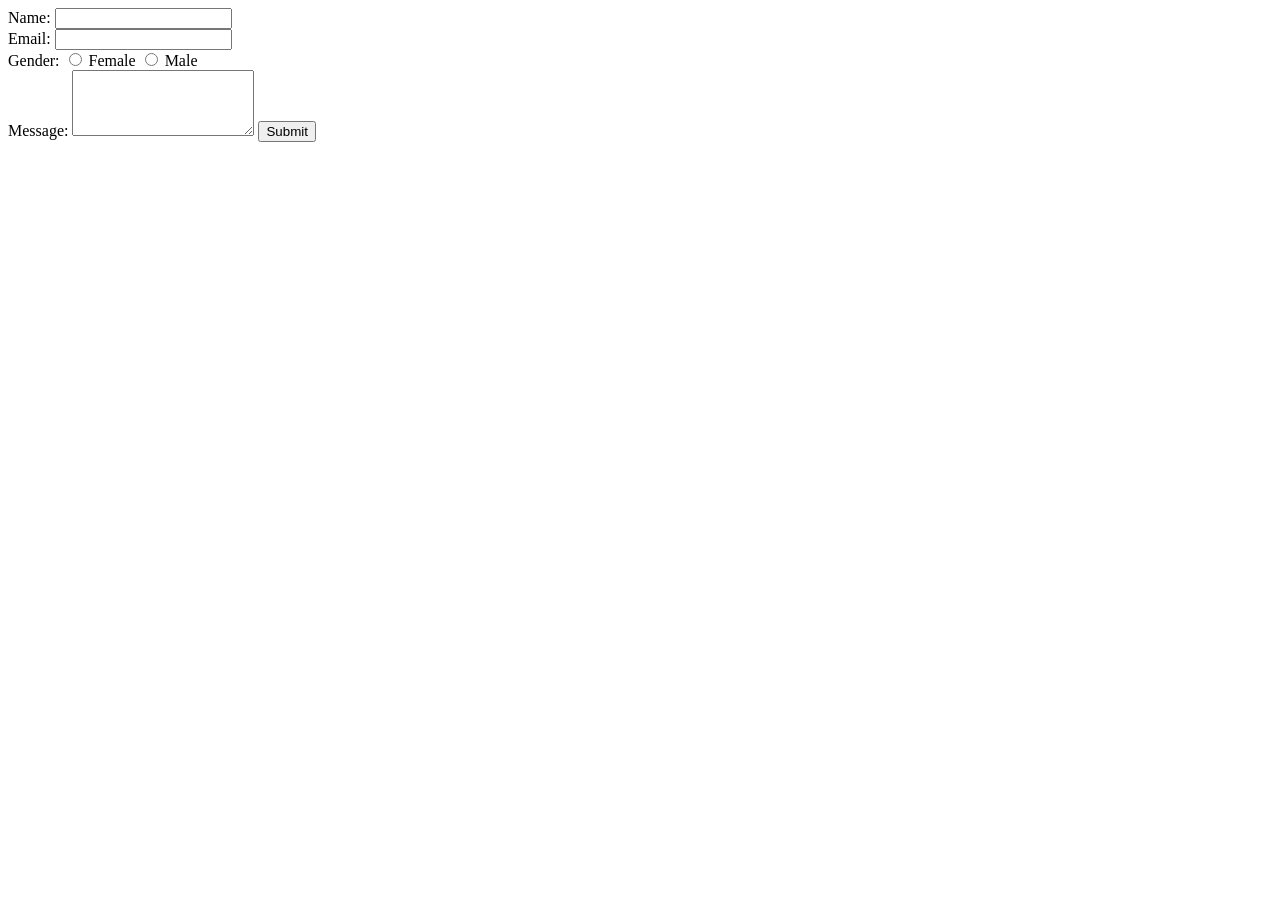
==== about.html @ f96de710 "first commit" ====
<!DOCTYPE html>
<html lang="en">
<head>
    <meta charset="UTF-8">
    <meta name="viewport" content="width=device-width, initial-scale=1.0">
    <title>forms</title>
</head>
<body>
    <form action="https://httpbin.org/post" method="post">
        <label for="name">Name:</label>
        <input type="text" id="name" name="name" required><br>
        
        <label for="email">Email:</label>
        <input type="email" id="email" name="email" required><br>
        <label>Gender:</label>
        <input type="radio" id="Female" name="Gender" value="Female" required>
        <label for="Female">Female</label>
        <input type="radio" id="Male" name="Gender" value="Male" required>
          <label for="Male">Male</label>
        <br>
        <label for="message">Message:</label>
        <textarea id="message" name="message" rows="4" required></textarea>
        
        <button type="submit">Submit</button>
    </form>
</body>
</html>
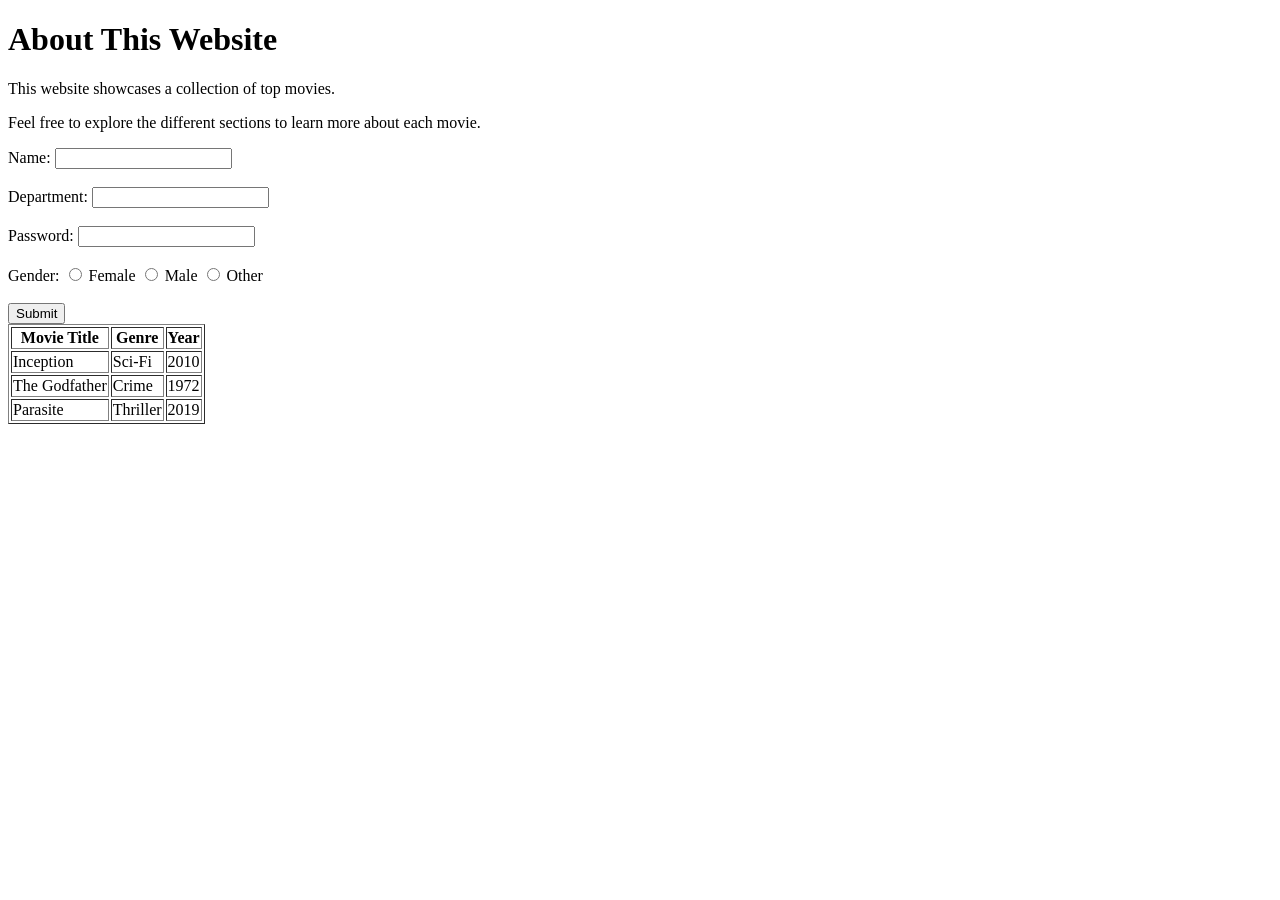
==== commit 7510daf1: "Update about.html" ====
--- a/about.html
+++ b/about.html
@@ -3,25 +3,56 @@
 <head>
     <meta charset="UTF-8">
     <meta name="viewport" content="width=device-width, initial-scale=1.0">
-    <title>forms</title>
+    <title>About</title>
 </head>
 <body>
-    <form action="https://httpbin.org/post" method="post">
+    <h1>About This Website</h1>
+    <p>This website showcases a collection of top movies.</p>
+    <p>Feel free to explore the different sections to learn more about each movie.</p>
+    <form>
         <label for="name">Name:</label>
-        <input type="text" id="name" name="name" required><br>
-        
-        <label for="email">Email:</label>
-        <input type="email" id="email" name="email" required><br>
+        <input type="text" id="name" name="name" required><br><br>
+
+        <label for="department">Department:</label>
+        <input type="text" id="department" name="department" required><br><br>
+
+        <label for="password">Password:</label>
+        <input type="password" id="password" name="password" required><br><br>
         <label>Gender:</label>
-        <input type="radio" id="Female" name="Gender" value="Female" required>
-        <label for="Female">Female</label>
-        <input type="radio" id="Male" name="Gender" value="Male" required>
-          <label for="Male">Male</label>
-        <br>
-        <label for="message">Message:</label>
-        <textarea id="message" name="message" rows="4" required></textarea>
-        
+        <input type="radio" id="female" name="gender" value="female" required>
+        <label for="female">Female</label>
+        <input type="radio" id="male" name="gender" value="male">
+        <label for="male">Male</label>
+        <input type="radio" id="other" name="gender" value="other">
+        <label for="other">Other</label>
+        <br><br>
         <button type="submit">Submit</button>
     </form>
+    <table border="1">
+        <thead>
+            <tr>
+                <th scope="col">Movie Title</th>
+                <th scope="col">Genre</th>
+                <th scope="col">Year</th>
+            </tr>
+        </thead>
+        <tbody>
+            <tr>
+                <td>Inception</td>
+                <td>Sci-Fi</td>
+                <td>2010</td>
+            </tr>
+            <tr>
+                <td>The Godfather</td>
+                <td>Crime</td>
+                <td>1972</td>
+            </tr>
+            <tr>
+                <td>Parasite</td>
+                <td>Thriller</td>
+                <td>2019</td>
+            </tr>
+        </tbody>
+    </table>
 </body>
-</html>+</html>
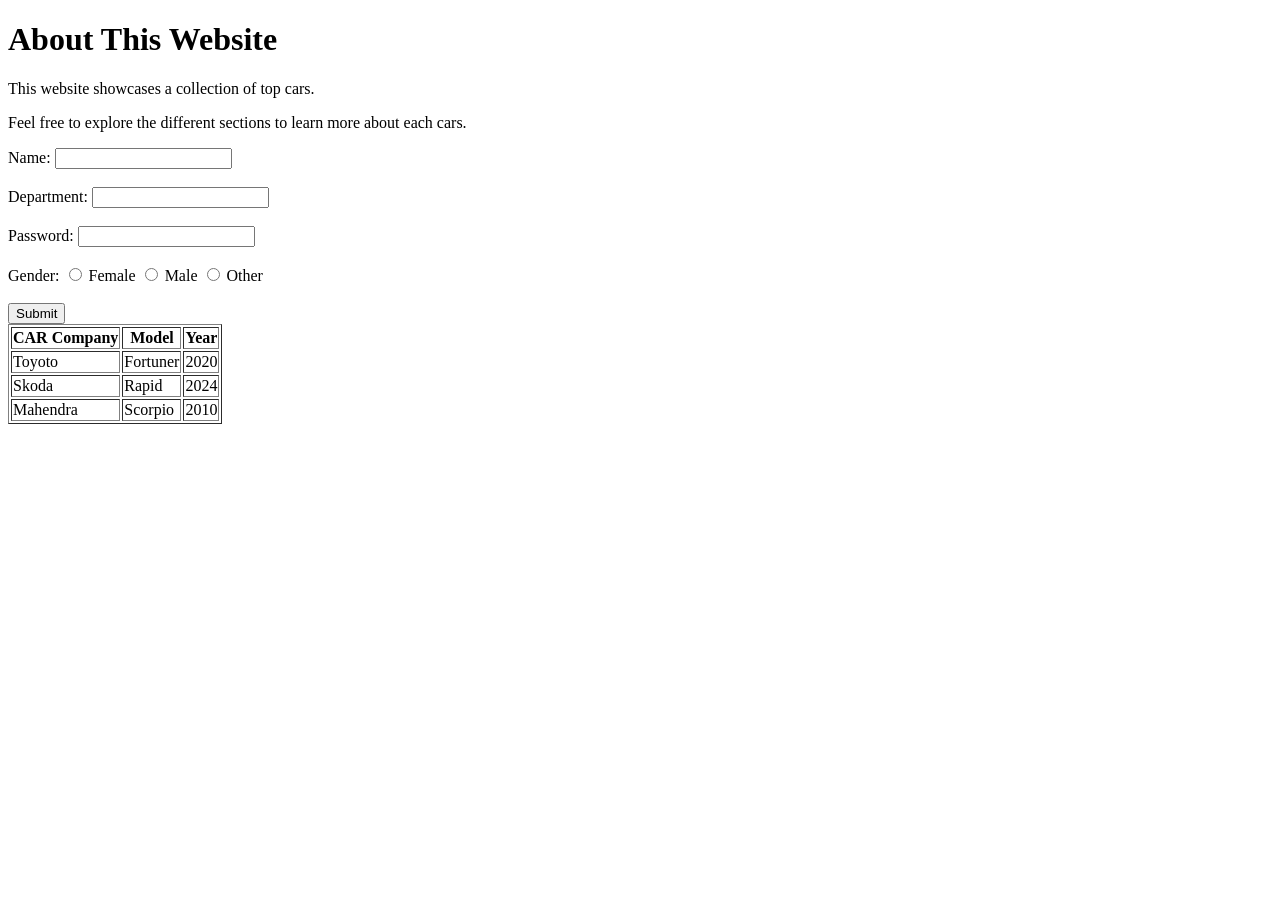
==== commit 3239d66a: "day 2" ====
--- a/about.html
+++ b/about.html
@@ -7,8 +7,8 @@
 </head>
 <body>
     <h1>About This Website</h1>
-    <p>This website showcases a collection of top movies.</p>
-    <p>Feel free to explore the different sections to learn more about each movie.</p>
+    <p>This website showcases a collection of top cars.</p>
+    <p>Feel free to explore the different sections to learn more about each cars.</p>
     <form>
         <label for="name">Name:</label>
         <input type="text" id="name" name="name" required><br><br>
@@ -31,28 +31,28 @@
     <table border="1">
         <thead>
             <tr>
-                <th scope="col">Movie Title</th>
-                <th scope="col">Genre</th>
+                <th scope="col">CAR Company</th>
+                <th scope="col">Model</th>
                 <th scope="col">Year</th>
             </tr>
         </thead>
         <tbody>
             <tr>
-                <td>Inception</td>
-                <td>Sci-Fi</td>
-                <td>2010</td>
+                <td>Toyoto</td>
+                <td>Fortuner</td>
+                <td>2020</td>
             </tr>
             <tr>
-                <td>The Godfather</td>
-                <td>Crime</td>
-                <td>1972</td>
+                <td>Skoda</td>
+                <td>Rapid</td>
+                <td>2024</td>
             </tr>
             <tr>
-                <td>Parasite</td>
-                <td>Thriller</td>
-                <td>2019</td>
+                <td>Mahendra</td>
+                <td>Scorpio</td>
+                <td>2010</td>
             </tr>
         </tbody>
     </table>
 </body>
-</html>
+</html>
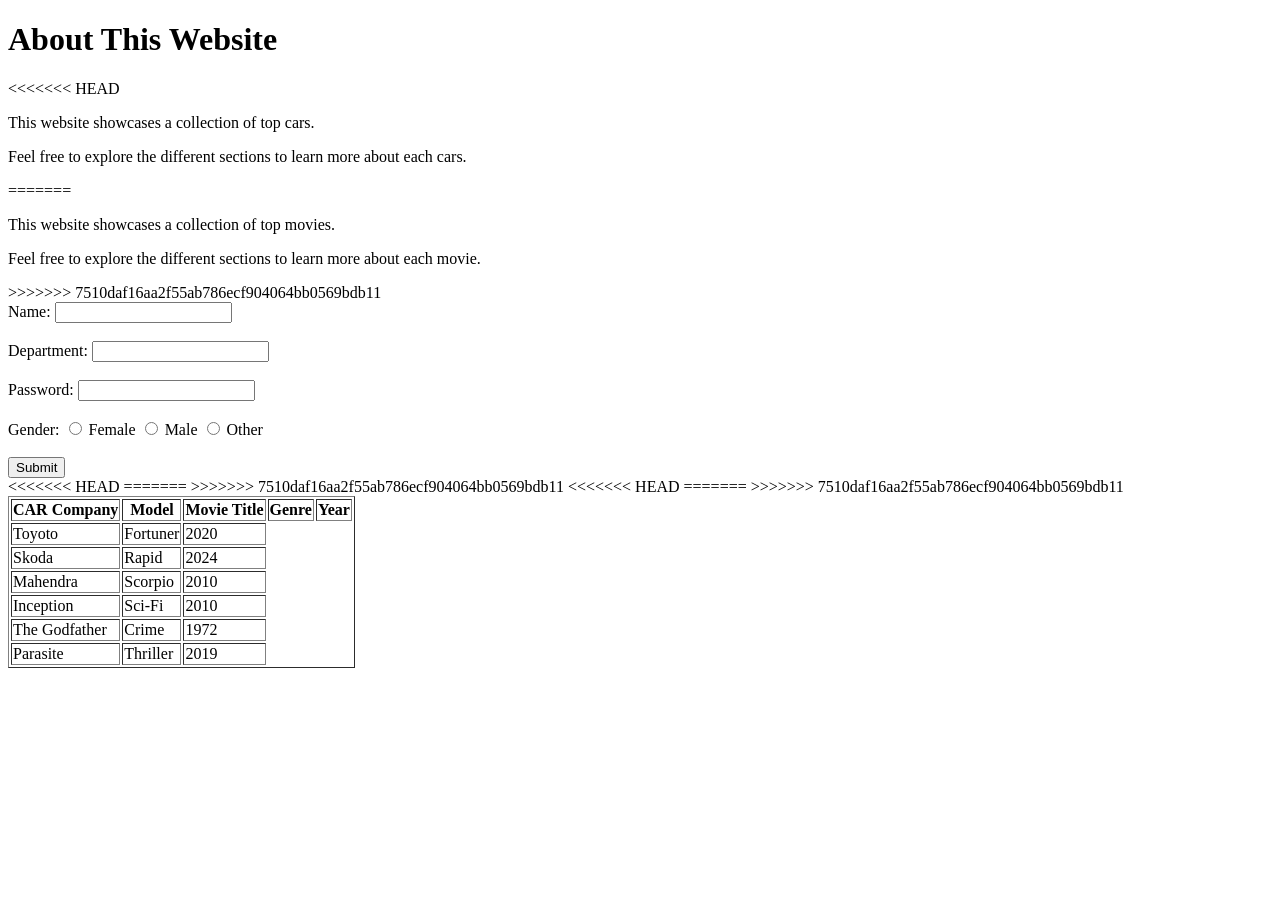
==== commit d750a334: "day 2" ====
--- a/about.html
+++ b/about.html
@@ -7,8 +7,13 @@
 </head>
 <body>
     <h1>About This Website</h1>
+<<<<<<< HEAD
     <p>This website showcases a collection of top cars.</p>
     <p>Feel free to explore the different sections to learn more about each cars.</p>
+=======
+    <p>This website showcases a collection of top movies.</p>
+    <p>Feel free to explore the different sections to learn more about each movie.</p>
+>>>>>>> 7510daf16aa2f55ab786ecf904064bb0569bdb11
     <form>
         <label for="name">Name:</label>
         <input type="text" id="name" name="name" required><br><br>
@@ -31,13 +36,19 @@
     <table border="1">
         <thead>
             <tr>
+<<<<<<< HEAD
                 <th scope="col">CAR Company</th>
                 <th scope="col">Model</th>
+=======
+                <th scope="col">Movie Title</th>
+                <th scope="col">Genre</th>
+>>>>>>> 7510daf16aa2f55ab786ecf904064bb0569bdb11
                 <th scope="col">Year</th>
             </tr>
         </thead>
         <tbody>
             <tr>
+<<<<<<< HEAD
                 <td>Toyoto</td>
                 <td>Fortuner</td>
                 <td>2020</td>
@@ -52,7 +63,23 @@
                 <td>Scorpio</td>
                 <td>2010</td>
             </tr>
+=======
+                <td>Inception</td>
+                <td>Sci-Fi</td>
+                <td>2010</td>
+            </tr>
+            <tr>
+                <td>The Godfather</td>
+                <td>Crime</td>
+                <td>1972</td>
+            </tr>
+            <tr>
+                <td>Parasite</td>
+                <td>Thriller</td>
+                <td>2019</td>
+            </tr>
+>>>>>>> 7510daf16aa2f55ab786ecf904064bb0569bdb11
         </tbody>
     </table>
 </body>
-</html>+</html>
